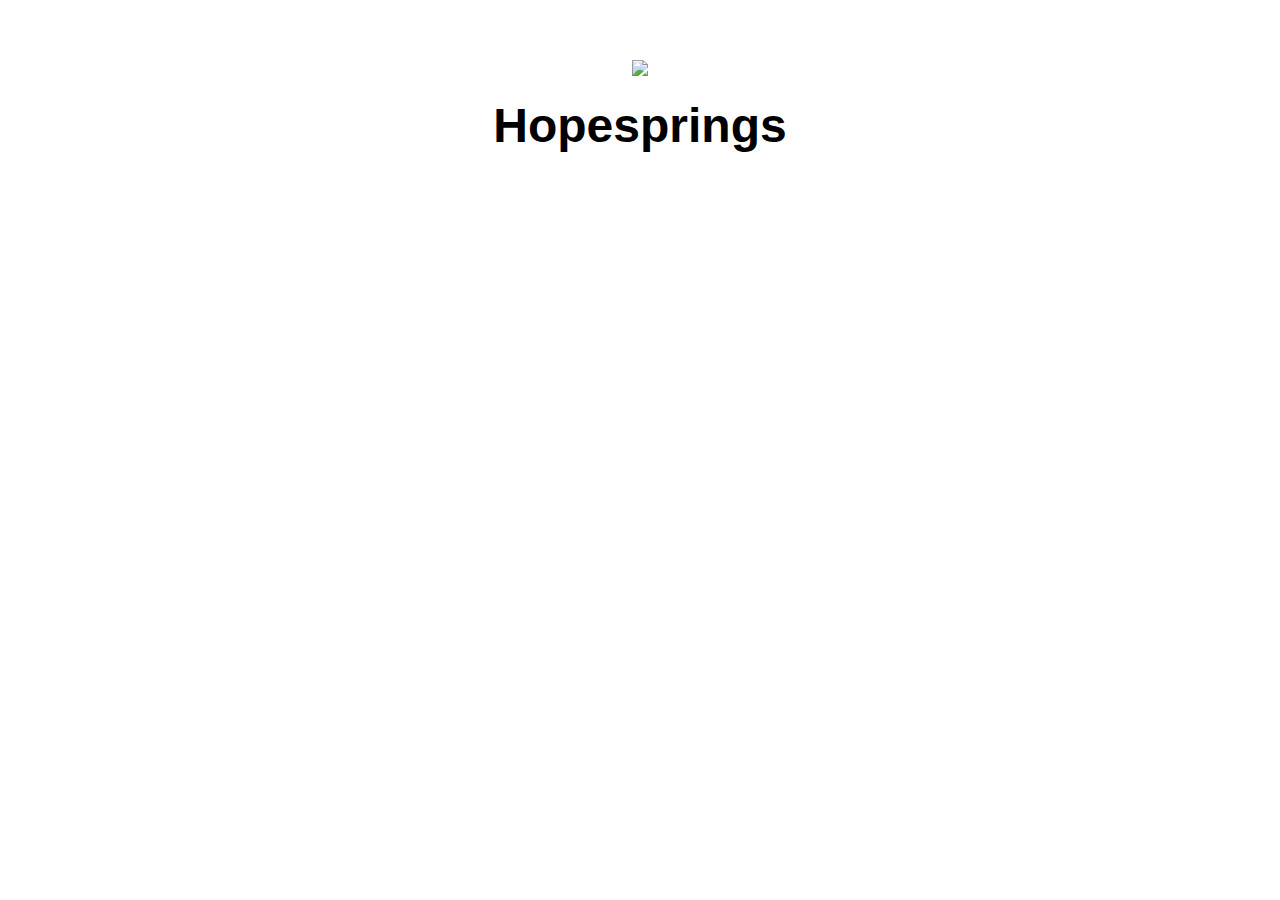
==== ui/index.html @ 3682ae1e "[imad-console] Updates ui/index.html" ====
<!doctype html>
<html>
    <head>
        <link href="/ui/style.css" rel="stylesheet" />
    </head>
    <body>
        <div  class="center">
            <img id="madi" src="/ui/madi.png" class="img-medium"/>
        </div>
        <br>
        <div id='maintext' class="center text-big bold">
            
            Hi! rahul'z first app here:)
       
            <h4>ROCKET FUEL</h4>
        
            Steve keeps spitits up all day long
        
        </div>
        <script>confirm('Start loading?')</script>
        <script type="text/javascript" src="/ui/main.js">
        </script>
    </body>
</html>
---- ui/style.css ----
body {
    font-family: sans-serif;
    margin-top: 60px;
}

.center {
    text-align: center;
}

.text-big {
    font-size: 300%;
}

.bold {
    font-weight: bold;
}

.img-medium {
    height: 200px;
}
.container {
            max-width: 700px;
            margin: 0 auto;
            color: green;
			font-family:calibri;
			padding-left: 18px;
			padding-right: 18px;
}
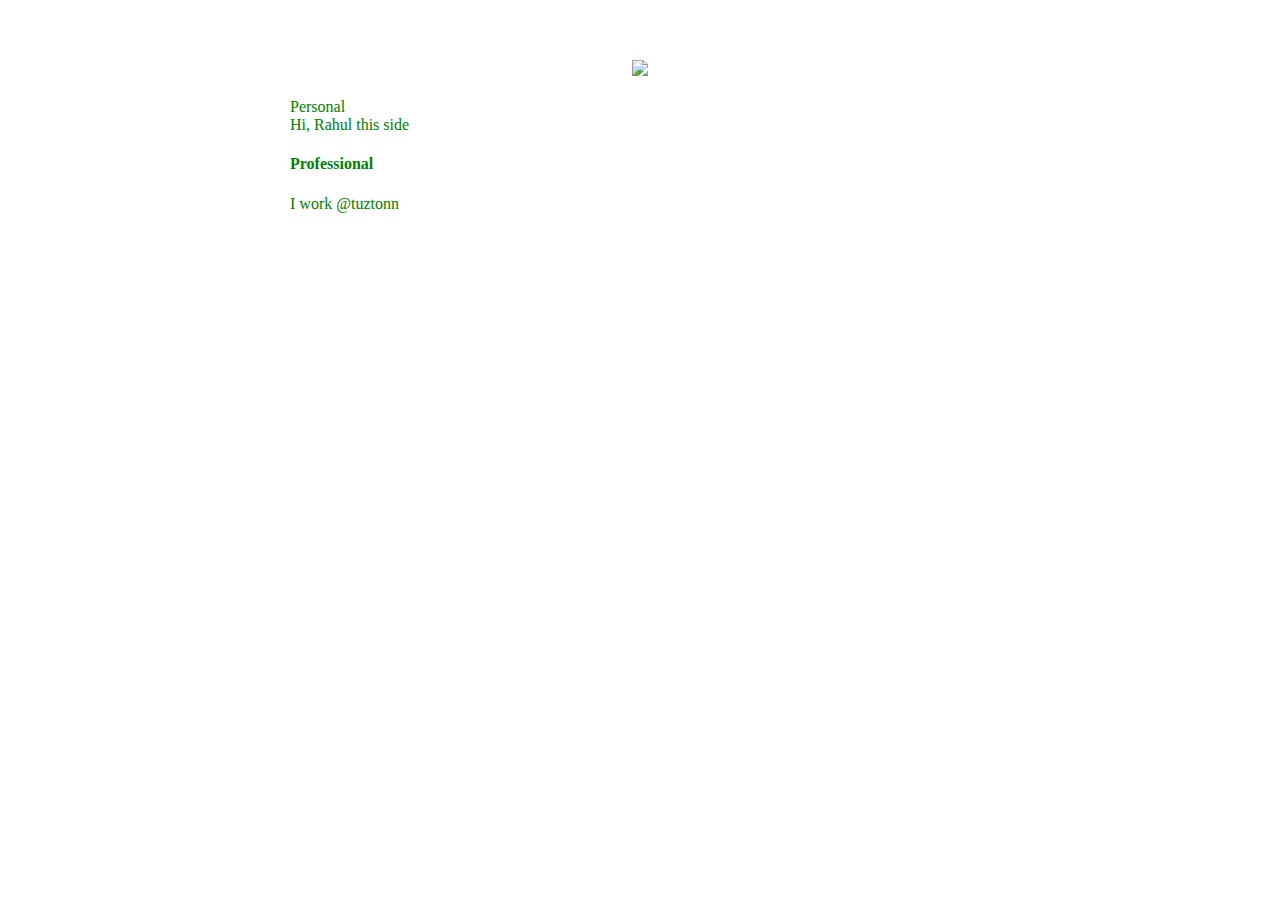
==== commit c4d00ae7: "[imad-console] Updates ui/index.html" ====
--- a/ui/index.html
+++ b/ui/index.html
@@ -4,20 +4,22 @@
         <link href="/ui/style.css" rel="stylesheet" />
     </head>
     <body>
-        <div  class="center">
-            <img id="madi" src="/ui/madi.png" class="img-medium"/>
+        <div class="container">
+            <div  class="center">
+                <img id="madi" src="http://tinyurl.com/h6d2ttr" class="img-medium"/>
+            </div>
+            <br/>
+            <div>Personal</div>
+            <div>
+                Hi, Rahul this side
+            </div>
+            <div>   
+            <h4>Professional</h4>
+            </div>
+            <div>
+                I work @tuztonn
+            </div>
         </div>
-        <br>
-        <div id='maintext' class="center text-big bold">
-            
-            Hi! rahul'z first app here:)
-       
-            <h4>ROCKET FUEL</h4>
-        
-            Steve keeps spitits up all day long
-        
-        </div>
-        <script>confirm('Start loading?')</script>
         <script type="text/javascript" src="/ui/main.js">
         </script>
     </body>
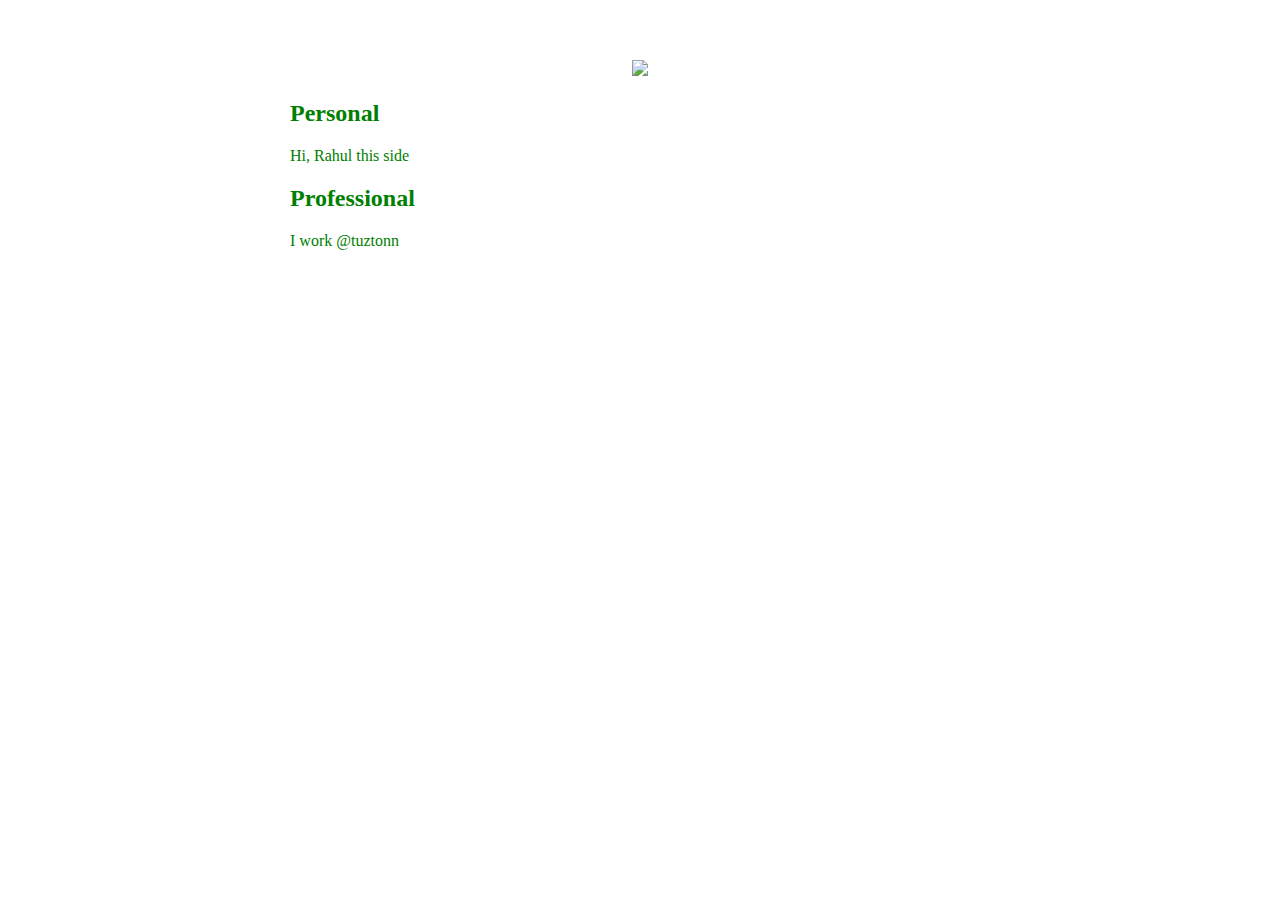
==== commit 1c9ae6da: "[imad-console] Updates ui/index.html" ====
--- a/ui/index.html
+++ b/ui/index.html
@@ -8,13 +8,12 @@
             <div  class="center">
                 <img id="madi" src="http://tinyurl.com/h6d2ttr" class="img-medium"/>
             </div>
-            <br/>
-            <div>Personal</div>
+            <h2>Personal</h2>
             <div>
                 Hi, Rahul this side
             </div>
             <div>   
-            <h4>Professional</h4>
+            <h2>Professional</h2>
             </div>
             <div>
                 I work @tuztonn
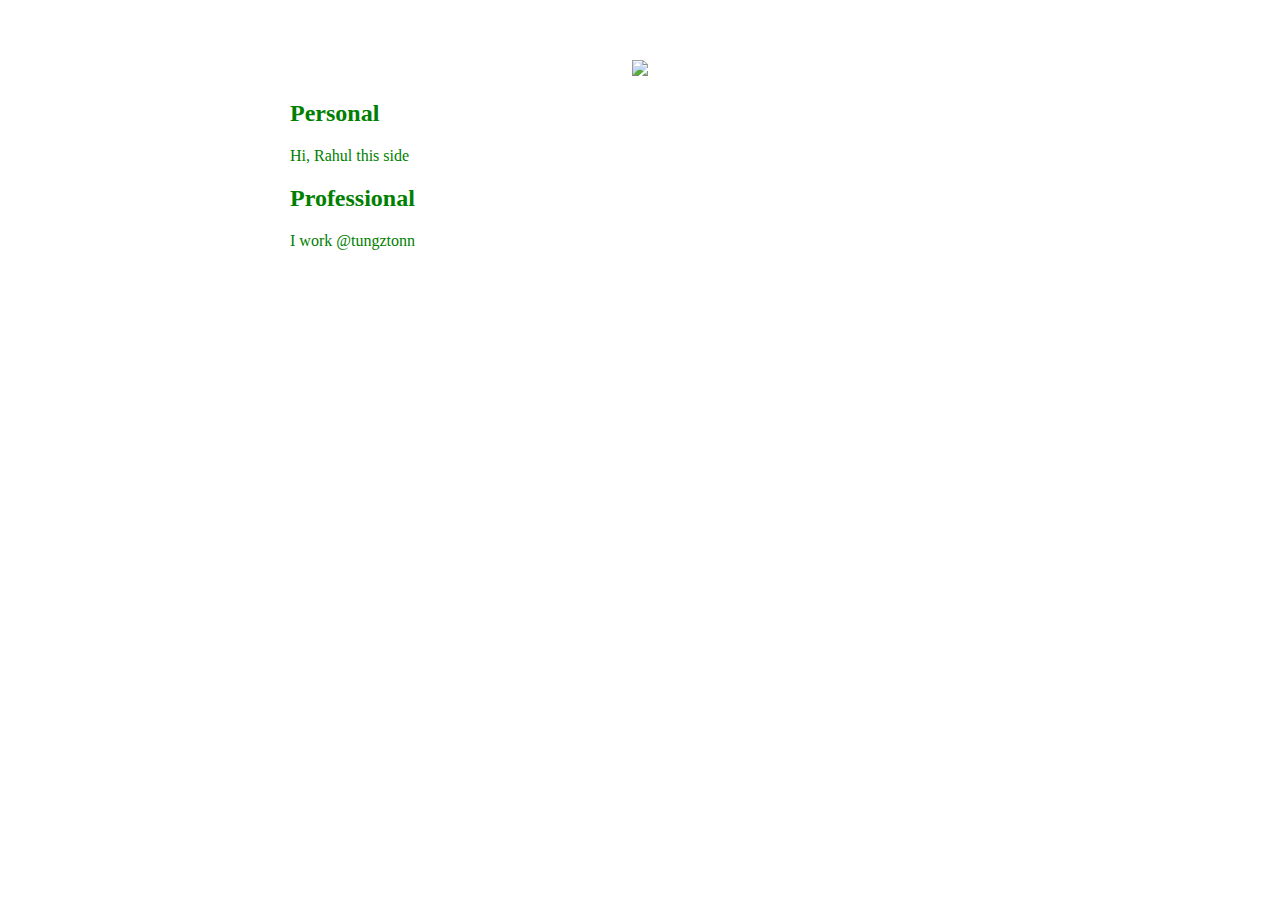
==== commit f5db577f: "[imad-console] Updates ui/index.html" ====
--- a/ui/index.html
+++ b/ui/index.html
@@ -16,7 +16,7 @@
             <h2>Professional</h2>
             </div>
             <div>
-                I work @tuztonn
+                I work @tungztonn
             </div>
         </div>
         <script type="text/javascript" src="/ui/main.js">
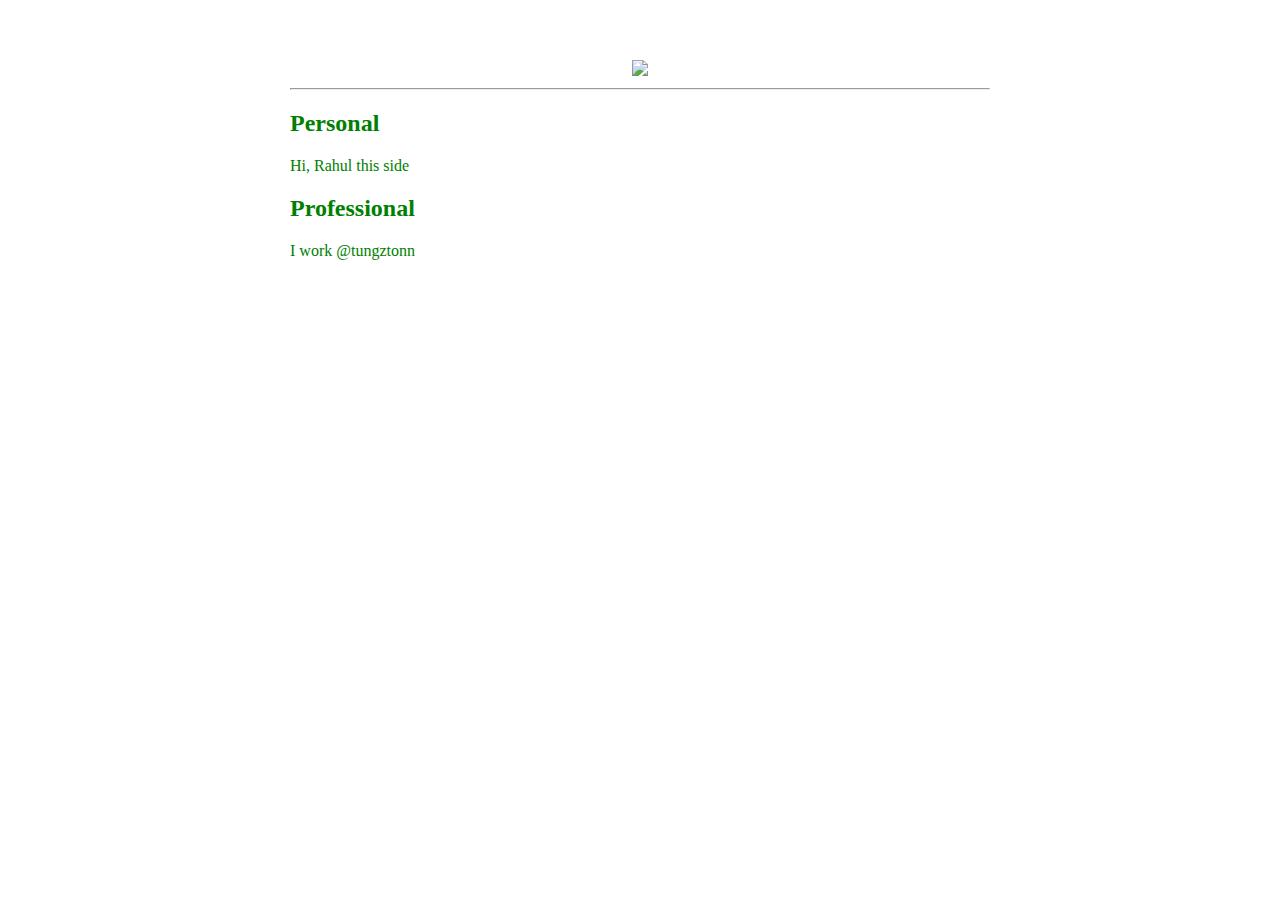
==== commit 34cf5e34: "[imad-console] Updates ui/index.html" ====
--- a/ui/index.html
+++ b/ui/index.html
@@ -6,8 +6,9 @@
     <body>
         <div class="container">
             <div  class="center">
-                <img id="madi" src="http://tinyurl.com/h6d2ttr" class="img-medium"/>
+                <img id="madi" src="http://tinyurl.com/h6d2ttr" class="img-medium" />
             </div>
+            <hr/>
             <h2>Personal</h2>
             <div>
                 Hi, Rahul this side
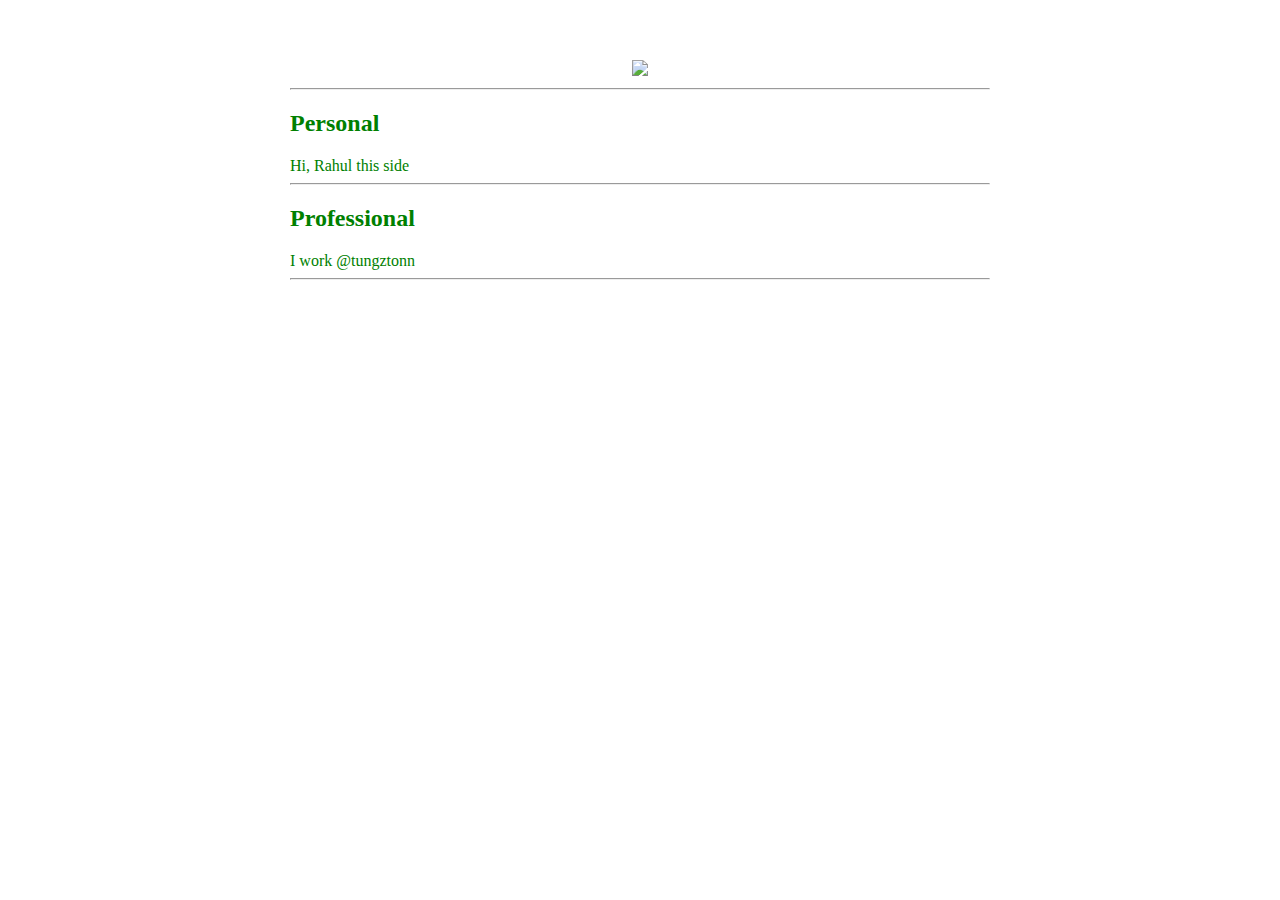
==== commit 4e4d5ee9: "[imad-console] Updates ui/index.html" ====
--- a/ui/index.html
+++ b/ui/index.html
@@ -13,12 +13,14 @@
             <div>
                 Hi, Rahul this side
             </div>
-            <div>   
+            <hr/>
+            <div> 
             <h2>Professional</h2>
             </div>
             <div>
                 I work @tungztonn
             </div>
+            <hr/>
         </div>
         <script type="text/javascript" src="/ui/main.js">
         </script>
